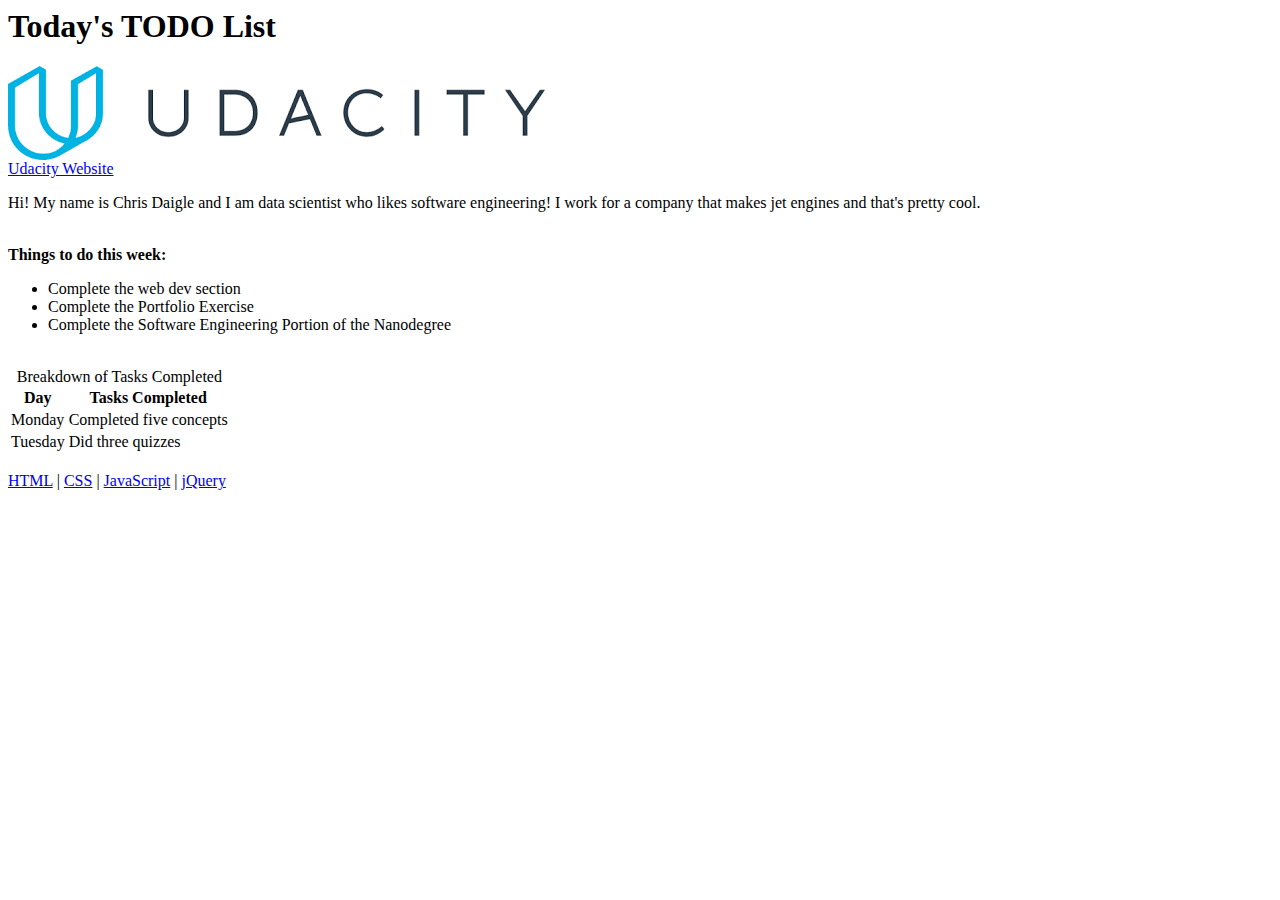
==== 02_lesson_SWE/FE_Web/FrontEndWorkspaceFiles/1_exercise_html/index.html @ 276e0ec7 "feat: complete html exercise 1" ====
<! DOCTYPE html>

<html>

  <head>
    <title>My Udacity Task List</title>
    <!-- DONE: Add a title tag and use the title 'My Udacity Task List' -->

  </head>
  <body>
    <h1>Today's TODO List</h1>
    <!-- DONE: Add a header tag, h1. The h1 should say "Today's TODO list' -->
    <img src="udacity_logo.png"><br>
    <!-- DONE: Notice that the workspace folder contains the Udacity logo in a file called udacity.png. Insert the image here -->
    <a href="https://www.udacity.com">Udacity Website</a>
    <!-- DONE: Use a link tag to link to the Udacity website https://www.udacity.com --Make sure to add text in-between the opening and closing tags.-->
    <p>
    Hi! My name is Chris Daigle and I am data scientist who likes software engineering! I work for a company that makes jet engines and that's pretty cool.<br><br>
  </p>
    <b>Things to do this week:</b>
    <ul>
      <li> Complete the web dev section</li>
      <li> Complete the Portfolio Exercise</li>
      <li> Complete the Software Engineering Portion of the Nanodegree</li>
    </ul><br>

    <table>
  <caption>Breakdown of Tasks Completed</caption>
  <tr>
    <th>Day</th>
    <th>Tasks Completed</th>
  </tr>
  <tr>
    <td>Monday</td>
    <td>Completed five concepts</td>
  </tr>
  <tr>
    <td>Tuesday</td>
    <td>Did three quizzes</td>
</table>

<br>
<nav>
  <a href="https://www.w3schools.com/html/">HTML</a> |
  <a href="https://www.w3schools.com/w3css/">CSS</a> |
  <a href="https://www.w3schools.com/js/default.asp">JavaScript</a> |
  <a href="https://www.w3schools.com/Jquery/default.asp">jQuery</a>
</nav>
</body>

    <!-- DONE: Use a paragraph tag. Inside the paragraph tag, introduce yourself -->

   	<!-- DONE: Make an unordered list containing at least three items that you plan to do this week to progress in the nanodgree. Look up the syntax for unordered lists if you're not sure how to do this.   -->

    <!-- DONE: Get creative and add anything else youl would like to add. The W3Schools website has a wealth of information about html tags. See: https://www.w3schools.com/tags -->

  </body>

</html>
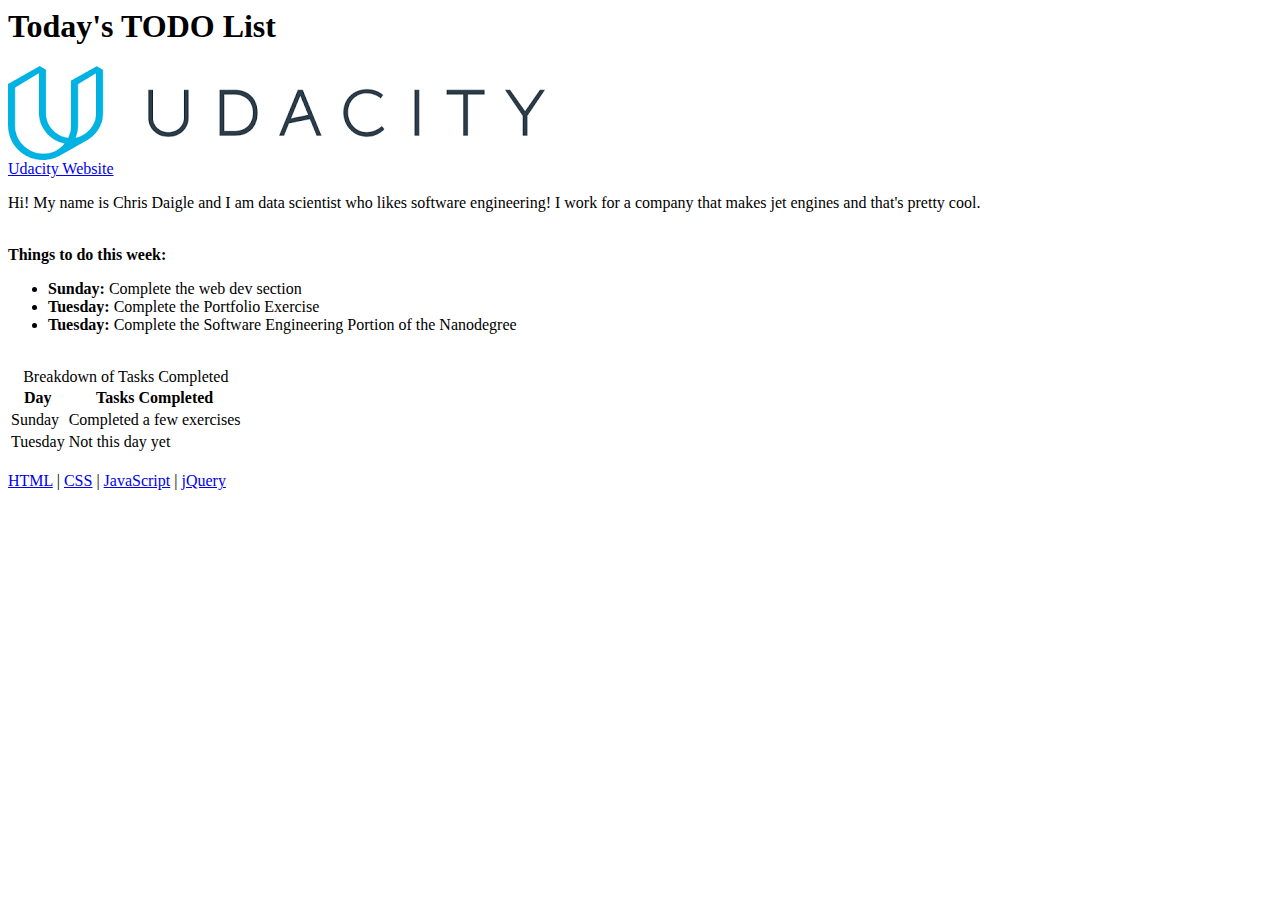
==== commit e3a42900: "feat: notes about classes, IDs, div, and span" ====
--- a/02_lesson_SWE/FE_Web/FrontEndWorkspaceFiles/1_exercise_html/index.html
+++ b/02_lesson_SWE/FE_Web/FrontEndWorkspaceFiles/1_exercise_html/index.html
@@ -19,9 +19,9 @@
   </p>
     <b>Things to do this week:</b>
     <ul>
-      <li> Complete the web dev section</li>
-      <li> Complete the Portfolio Exercise</li>
-      <li> Complete the Software Engineering Portion of the Nanodegree</li>
+      <li> <b>Sunday:</b> Complete the web dev section</li>
+      <li> <b>Tuesday:</b> Complete the Portfolio Exercise</li>
+      <li> <b>Tuesday:</b> Complete the Software Engineering Portion of the Nanodegree</li>
     </ul><br>
 
     <table>
@@ -31,12 +31,12 @@
     <th>Tasks Completed</th>
   </tr>
   <tr>
-    <td>Monday</td>
-    <td>Completed five concepts</td>
+    <td>Sunday</td>
+    <td>Completed a few exercises</td>
   </tr>
   <tr>
     <td>Tuesday</td>
-    <td>Did three quizzes</td>
+    <td>Not this day yet</td>
 </table>
 
 <br>
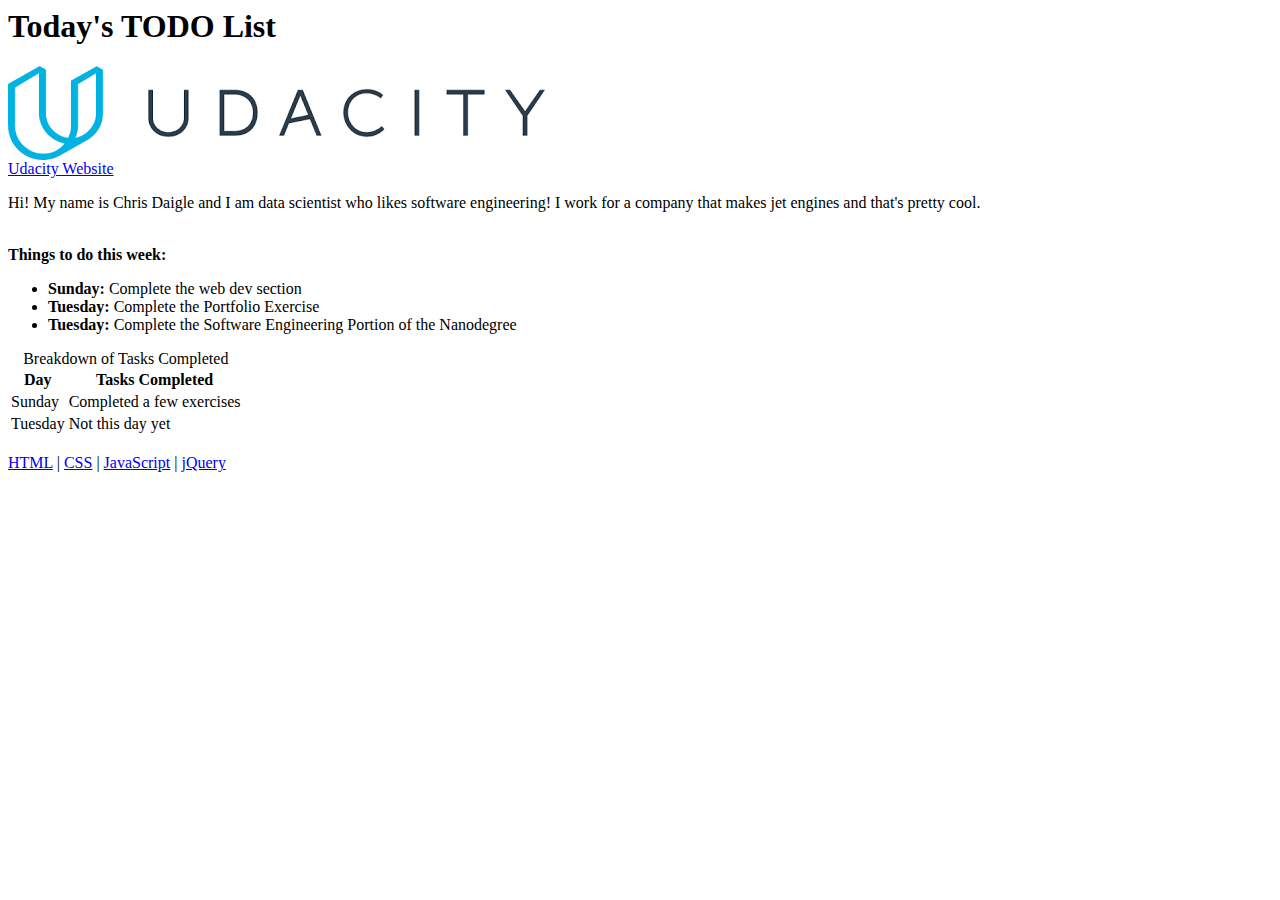
==== commit 9a072fad: "feat: notes on CSS" ====
--- a/02_lesson_SWE/FE_Web/FrontEndWorkspaceFiles/1_exercise_html/index.html
+++ b/02_lesson_SWE/FE_Web/FrontEndWorkspaceFiles/1_exercise_html/index.html
@@ -13,47 +13,40 @@
     <img src="udacity_logo.png"><br>
     <!-- DONE: Notice that the workspace folder contains the Udacity logo in a file called udacity.png. Insert the image here -->
     <a href="https://www.udacity.com">Udacity Website</a>
-    <!-- DONE: Use a link tag to link to the Udacity website https://www.udacity.com --Make sure to add text in-between the opening and closing tags.-->
-    <p>
-    Hi! My name is Chris Daigle and I am data scientist who likes software engineering! I work for a company that makes jet engines and that's pretty cool.<br><br>
+    <!-- DONE: Use a link tag to link to the Udacity website https://www.udacity.com Make sure to add text in-between the opening and closing tags.-->
+  <p>
+    Hi! My name is Chris Daigle and I am data scientist who likes software engineering! I work for a company that makes jet engines and that's pretty cool.
+    <br>
+    <br>
   </p>
     <b>Things to do this week:</b>
     <ul>
       <li> <b>Sunday:</b> Complete the web dev section</li>
       <li> <b>Tuesday:</b> Complete the Portfolio Exercise</li>
       <li> <b>Tuesday:</b> Complete the Software Engineering Portion of the Nanodegree</li>
-    </ul><br>
+    </ul>
 
-    <table>
-  <caption>Breakdown of Tasks Completed</caption>
-  <tr>
-    <th>Day</th>
-    <th>Tasks Completed</th>
-  </tr>
-  <tr>
-    <td>Sunday</td>
-    <td>Completed a few exercises</td>
-  </tr>
-  <tr>
-    <td>Tuesday</td>
-    <td>Not this day yet</td>
-</table>
-
-<br>
-<nav>
-  <a href="https://www.w3schools.com/html/">HTML</a> |
-  <a href="https://www.w3schools.com/w3css/">CSS</a> |
-  <a href="https://www.w3schools.com/js/default.asp">JavaScript</a> |
-  <a href="https://www.w3schools.com/Jquery/default.asp">jQuery</a>
+  <table>
+    <caption>Breakdown of Tasks Completed</caption>
+    <tr>
+      <th>Day</th>
+      <th>Tasks Completed</th>
+    </tr>
+    <tr>
+      <td>Sunday</td>
+      <td>Completed a few exercises</td>
+    </tr>
+    <tr>
+      <td>Tuesday</td>
+      <td>Not this day yet</td>
+  </table>
+  <br>
+  <nav>
+    <a href="https://www.w3schools.com/html/">HTML</a> |
+    <a href="https://www.w3schools.com/w3css/">CSS</a> |
+    <a href="https://www.w3schools.com/js/default.asp">JavaScript</a> |
+    <a href="https://www.w3schools.com/Jquery/default.asp">jQuery</a>
 </nav>
 </body>
 
-    <!-- DONE: Use a paragraph tag. Inside the paragraph tag, introduce yourself -->
-
-   	<!-- DONE: Make an unordered list containing at least three items that you plan to do this week to progress in the nanodgree. Look up the syntax for unordered lists if you're not sure how to do this.   -->
-
-    <!-- DONE: Get creative and add anything else youl would like to add. The W3Schools website has a wealth of information about html tags. See: https://www.w3schools.com/tags -->
-
-  </body>
-
 </html>
